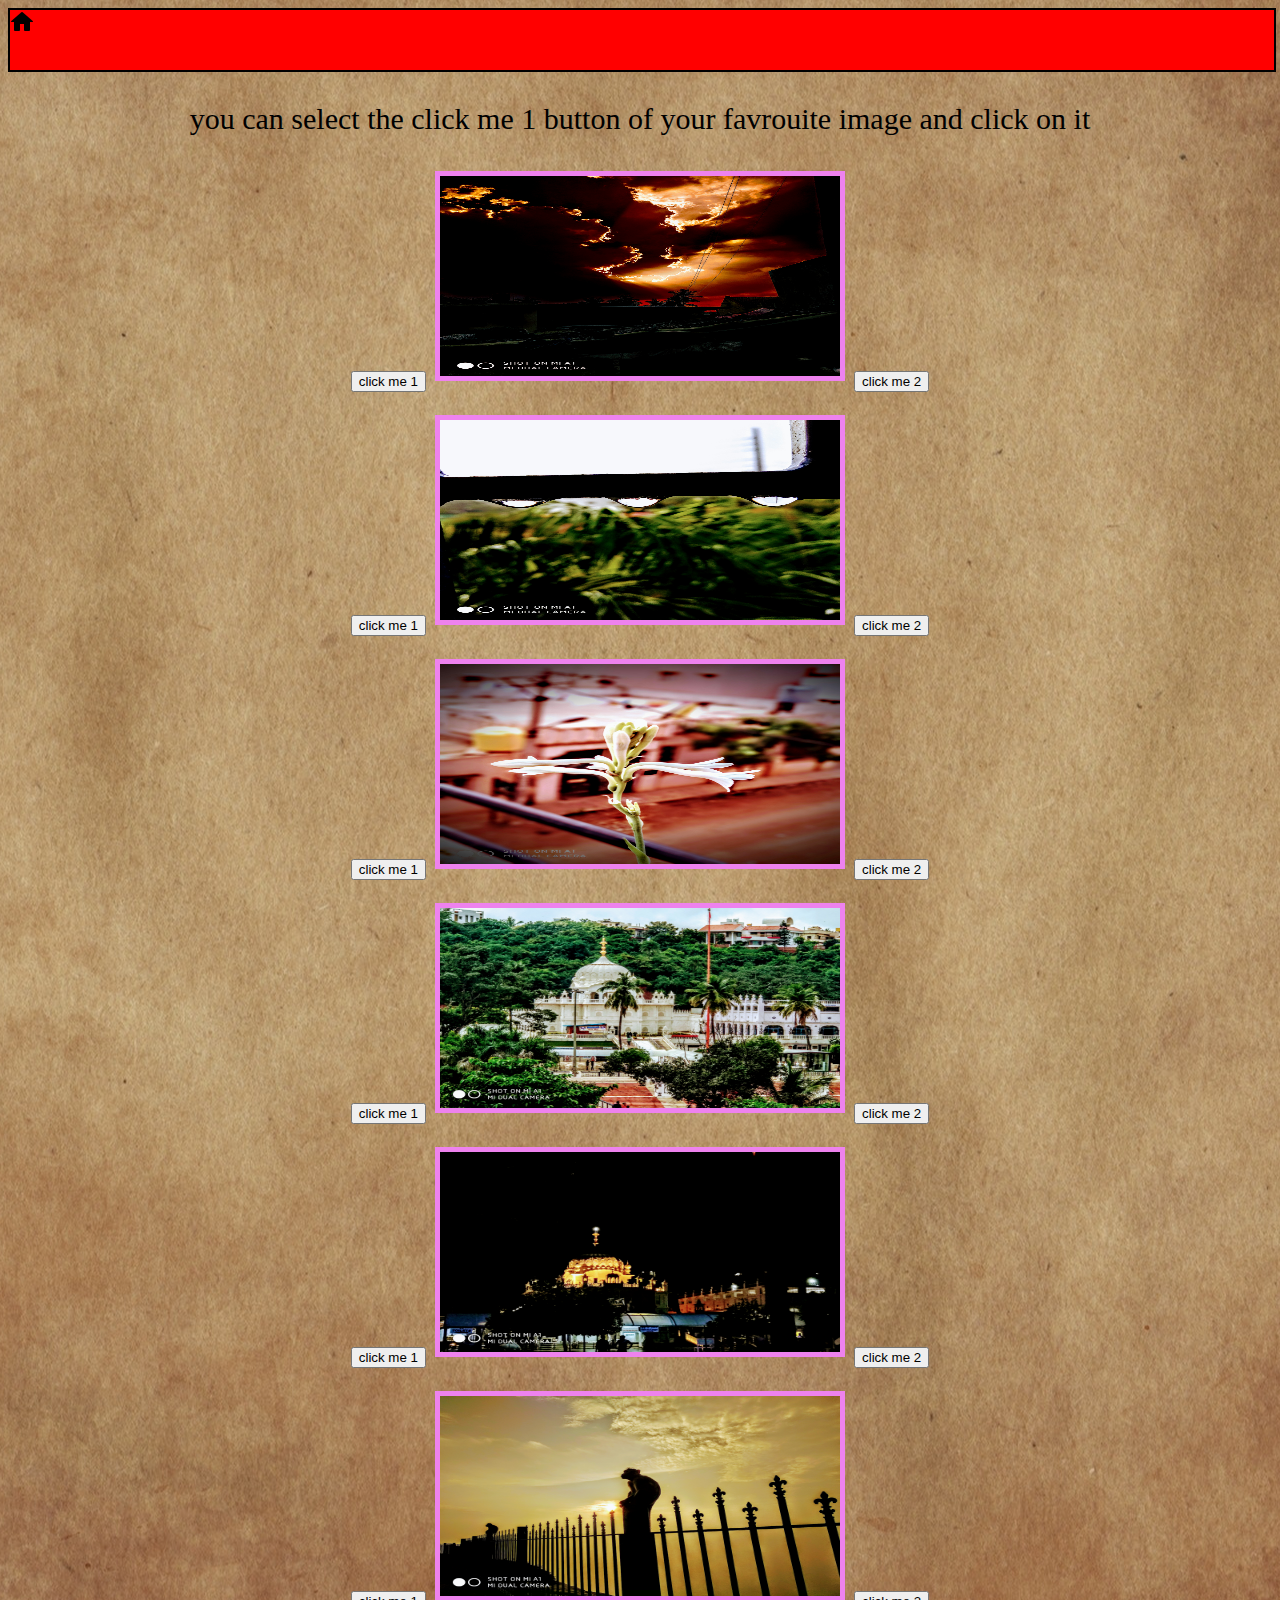
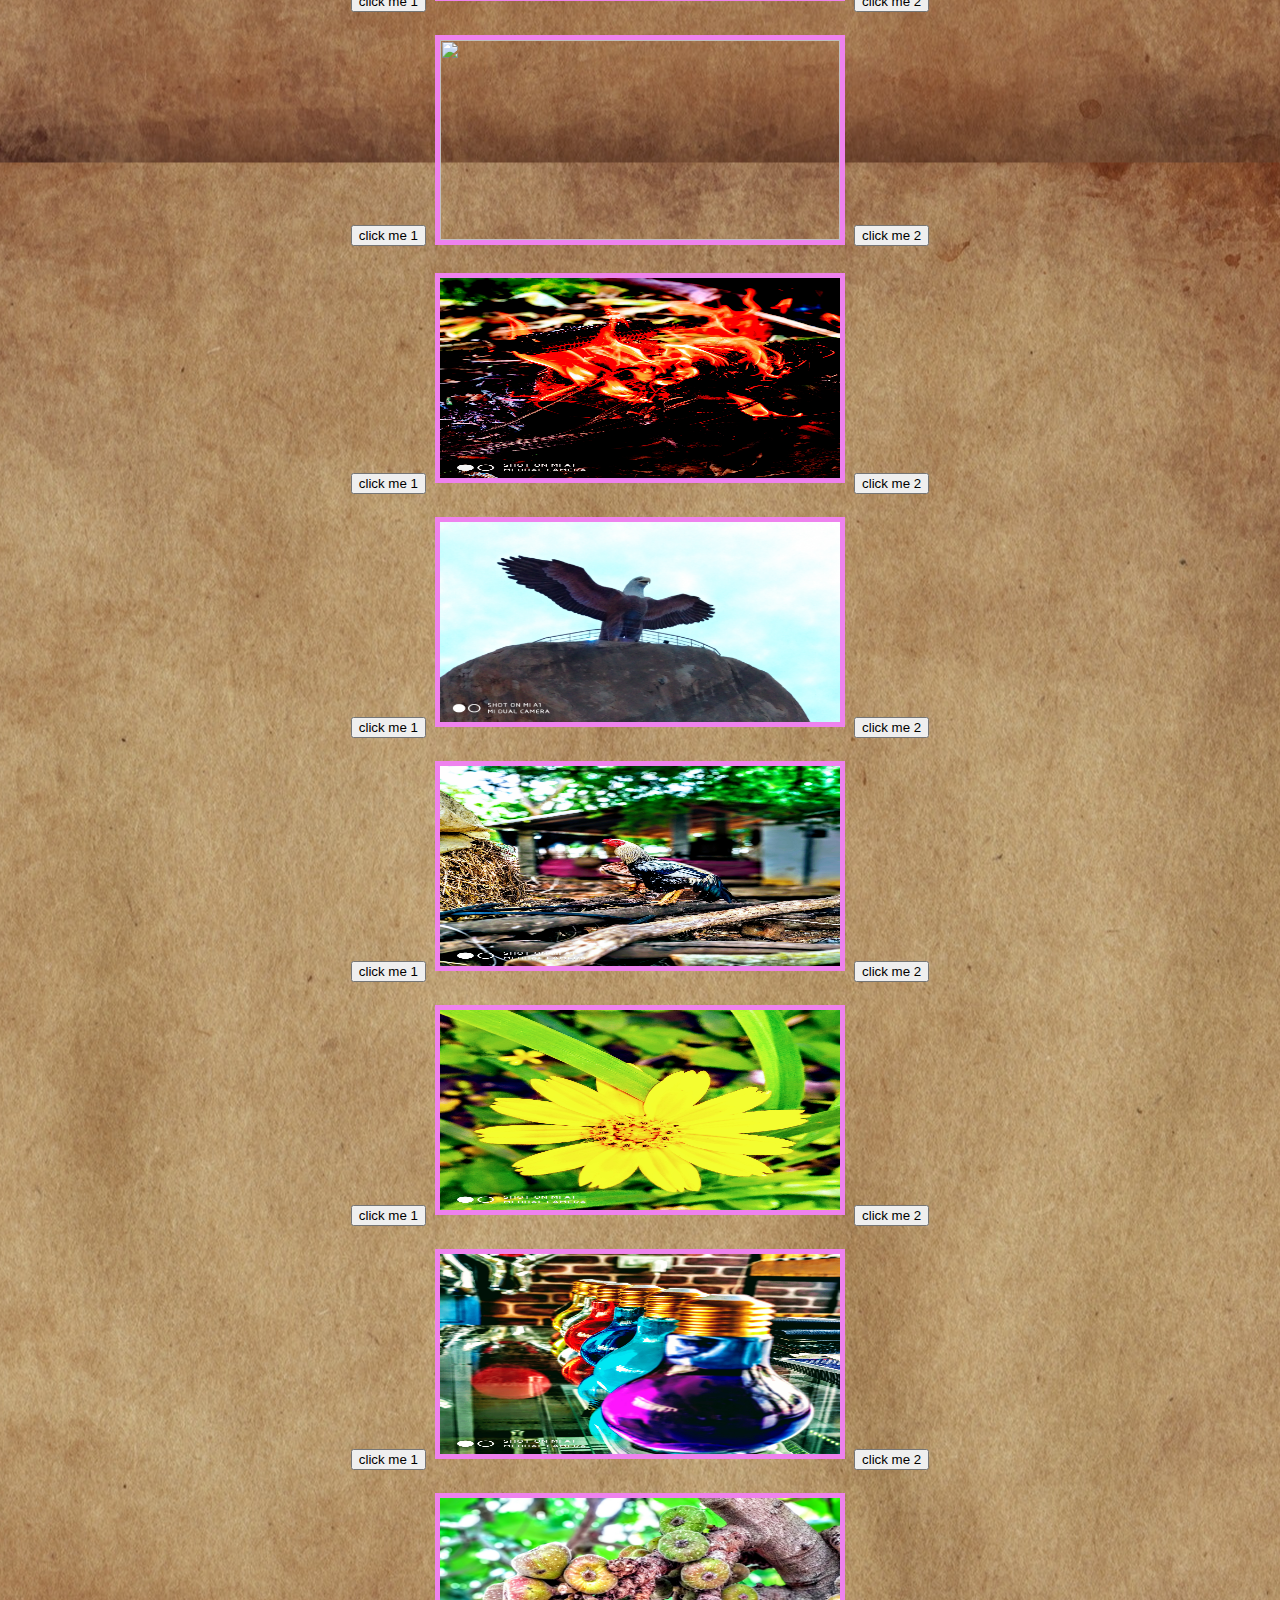
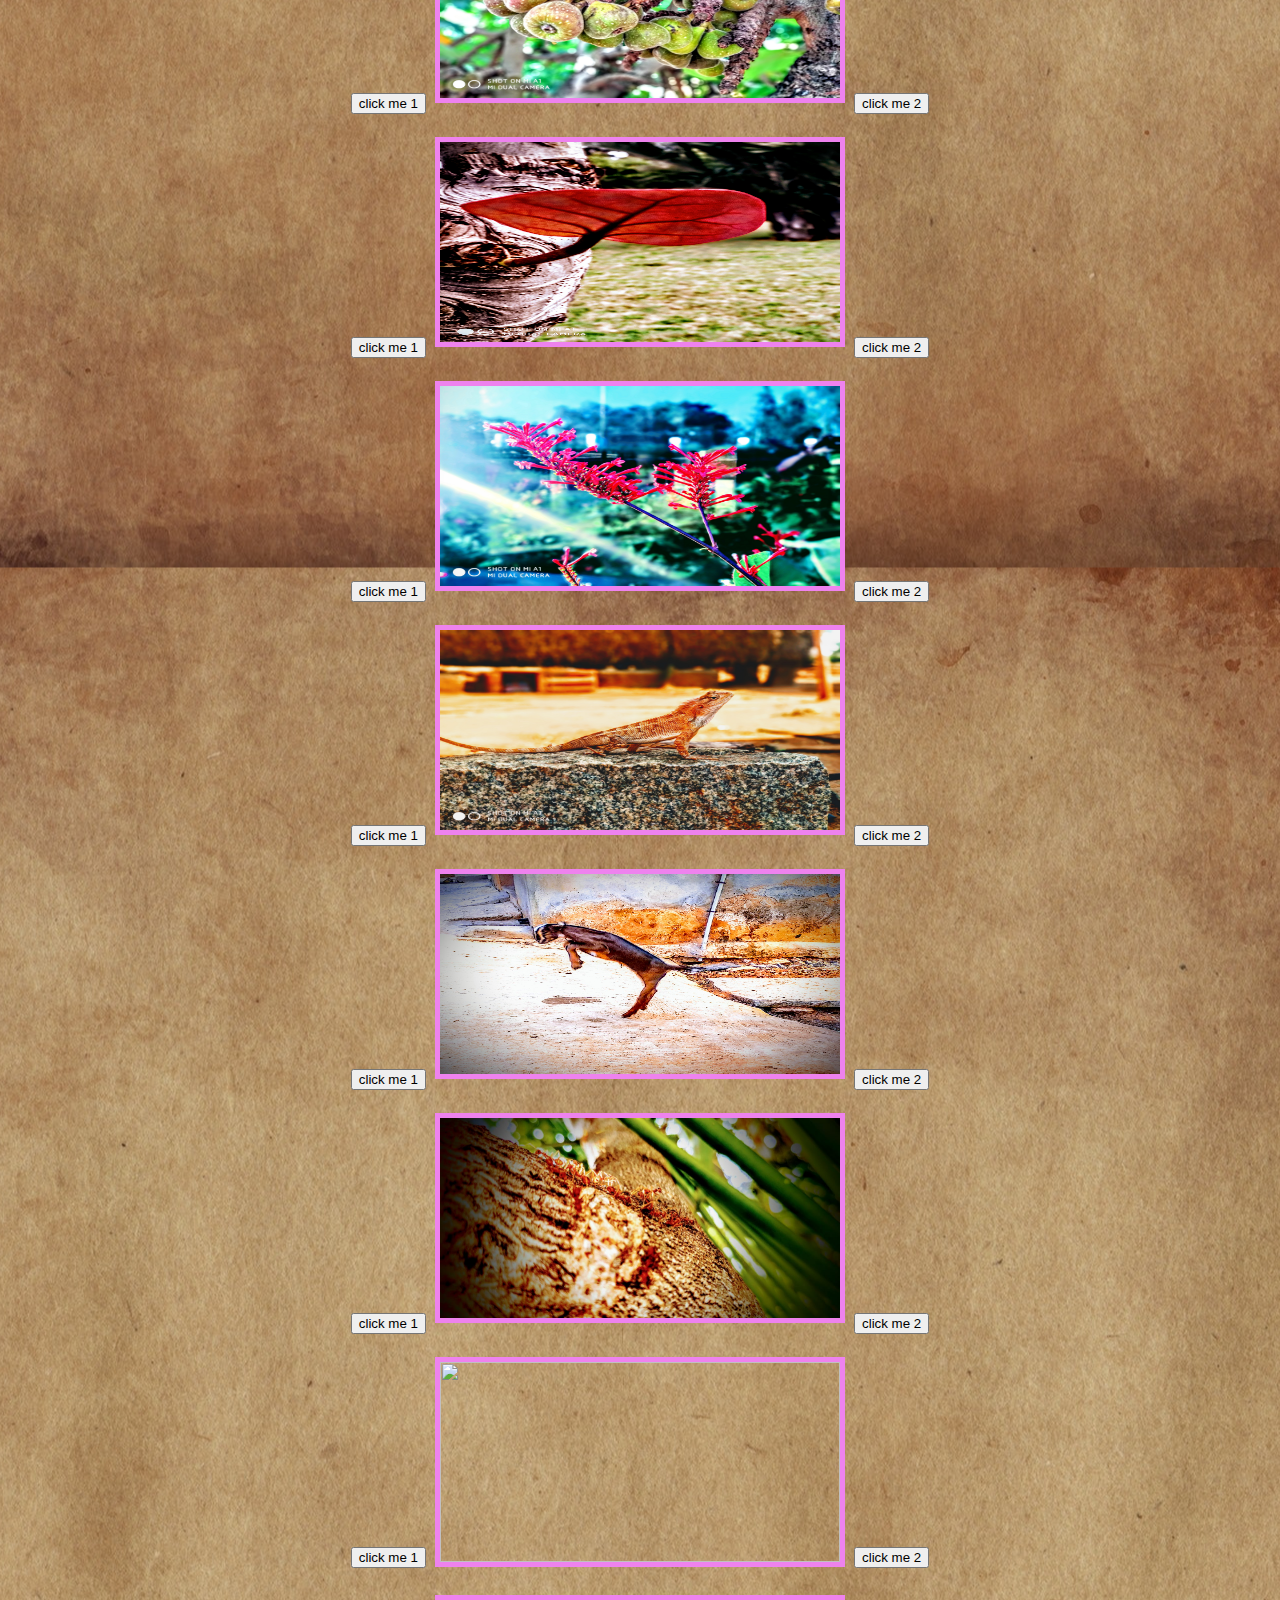
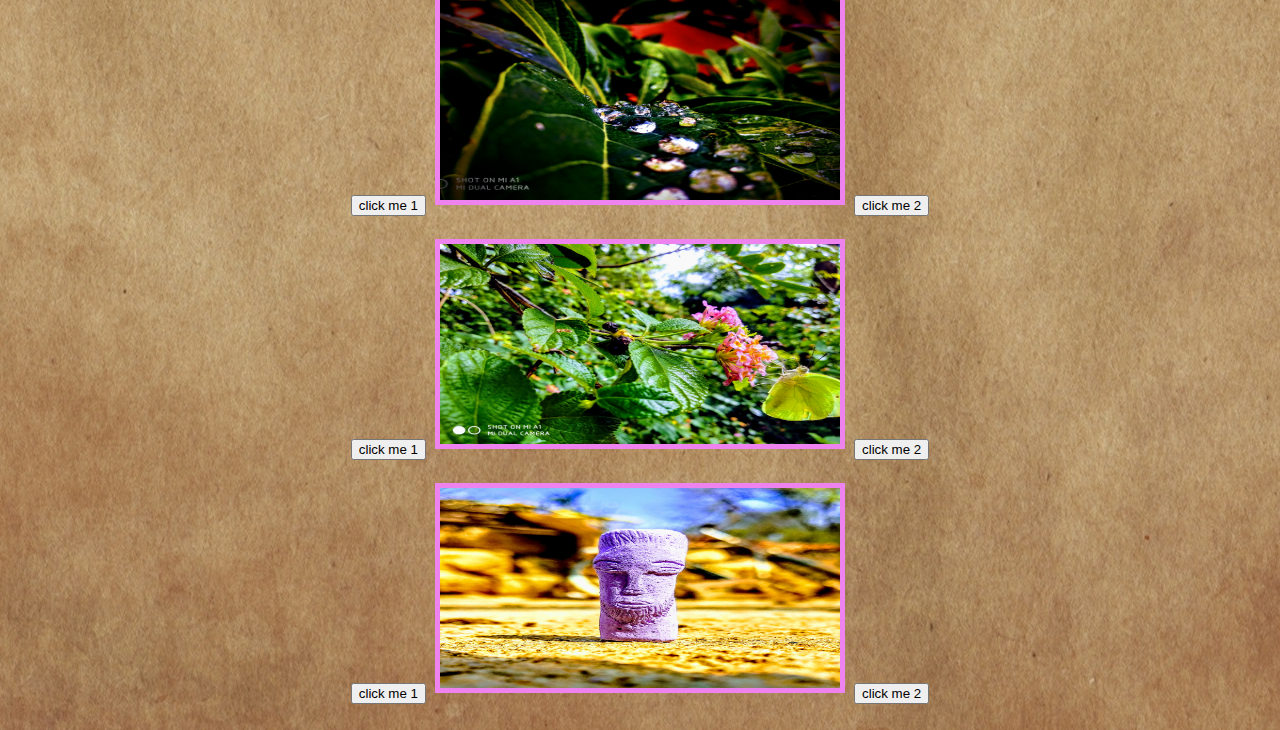
==== contact.html @ e1fb6b4d "first coomit" ====
<!DOCTYPE html>
<html lang="en" dir="ltr">

<head>
  <meta charset="utf-8">
  <link rel="stylesheet" href="style.css">

  <title>my website</title>
    <link rel="shortcut icon" type="image/jpg" href="images/iii.jpg">
   
</head>

<body>
  <div class="i">
      <a href="index.html"><img src="images/home.png" alt=""></a>
  </div>
    

  <div class="dix">
  <p class="para">you can select the click me 1 button of your favrouite image and click  on it </p>
  <button id="btn1">click me 1</button>
  <img id="img1" class="images" src="images/d.jpg" alt="">
  <button id="btn2">click me 2 </button>
  
  <br>
  <br>
  <button id="btn3">click me 1</button>
  <img  id="img2" class="images" src="images/6.jpg" alt="">
  <button id="btn4">click me 2</button>
  <br>
  <br>
  <button id="btn5">click me 1</button>
   <img id="img3" class="images" src="images/5.jpg" alt="">
  <button id="btn6">click me 2</button>
  <br>
  <br>
  <button id="btn7">click me 1</button>
  <img  id="img4" class="images" src="images/7.jpg" alt="">
  <button id="btn8">click me 2</button>
  <br>
  <br>
  <button id="btn9">click me 1</button>
   <img  id="img5"class="images" src="images/8.jpg" alt="">
  <button id="btn10">click me 2</button>
  <br>
  <br>
  <button id="btn11">click me 1</button>
  <img id="img6" class="images" src="images/9.jpg" alt="">
  <button id="btn12">click me 2</button>
  <br>
  <br>
  <button id="btn13">click me 1</button>
   <img id="img7" class="images" src="images/a.jpg" alt="">
  <button id="btn14">click me 2</button>
  <br>
  <br>
  <button id="btn15">click me 1</button>
  <img  id="img8"class="images" src="images/b.jpg" alt="">
  <button id="btn16">click me 2</button>
  <br>
  <br>
  <button id="btn17">click me 1</button>
  <img id="img9" class="images" src="images/c.jpg" alt="">
  <button id="btn18">click me 2</button>
  <br>
  <br>
  <button id="btn19">click me 1</button>
  <img  id="img10"class="images" src="images/e.jpg" alt="">
  <button id="btn20">click me 2</button>
  <br>
  <br>
  <button id="btn21">click me 1</button>
   <img  id="img11"class="images" src="images/flower.jpg" alt="">
  <button id="btn22">click me 2</button>
  <br>
  <br>
  <button id="btn23">click me 1</button>
  <img id="img12" class="images" src="images/g.jpg" alt="">
  <button id="btn24">click me 2</button>
  <br>
  <br>
  <button id="btn25">click me 1</button>
  <img id="img13" class="images" src="images/h.jpg" alt="">
  <button id="btn26">click me 2</button>
  <br>
  <br>
  <button id="btn27">click me 1</button>
  <img  id="img14"class="images" src="images/i.jpg" alt="">
  <button id="btn28">click me 2</button>
  <br>
  <br>
  <button id="btn29">click me 1</button>
  <img id="img15" class="images" src="images/j.jpg" alt="">
  <button id="btn30">click me 2</button>
  <br>
  <br>
  <button id="btn31">click me 1</button>
   <img  id="img16"class="images" src="images/l.jpg" alt="">
  <button id="btn32">click me 2</button>
  <br>
  <br>
  <button id="btn33">click me 1</button>
   <img  id="img17"class="images" src="images/n.jpg" alt="">
  <button id="btn34">click me 2</button>
  <br>
  <br>
  <button id="btn35">click me 1</button>
  <img  id="img17"class="images" src="images/q.jpg" alt="">
  <button id="btn36">click me 2</button>
  <br>
  <br>
  <button id="btn37">click me 1</button>
  <img  id="img18"class="images" src="images/r.jpg" alt="">
  <button id="btn38">click me 2</button>
  <br>
  <br>
  <button id="btn39">click me 1</button>
  <img id="img20" class="images" src="images/s.jpg" alt="">
  <button id="btn40">click me 2</button>
  <br>
  <br>
  <button id="btn41">click me 1</button>
  <img  id="img21"class="images" src="images/v.jpg" alt="">
  <button id="btn42">click me 2</button>
  <br>
  <br>
  <button id="btn43">click me 1</button>
  <img id="img22" class="images" src="images/x.jpg" alt="">
  <button id="btn44">click me 2</button>
  <br>
  <br>
  </div>
  
  
  
  
  
  
 
 
  
  
  
 
  
 
  
  
  
  
  
 
 
  
 
  
  
  
  
  
 
 
  
  
 
  
 
  
  
  
 
  
 
  
  
 
 
  
  
  
  
  

</body>
<script src="j/js.js"></script>
<script>
  $(document).ready(function() {
    $("#btn1").click(function() {
      $('#img1').fadeOut(5000);
      

      alert("wow thats great! now you can click on click me 2")
    

    });
    $("#btn2").click(function() {
      $('#img1').fadeIn(5000);

    });
    $("#btn3").click(function() {
      
      $('#img2').fadeOut(5000);
      alert("wow thats great! now you can click on click me 2")

    });
    $("#btn4").click(function() {
      $('#img2').fadeIn(5000);

    });
    $("#btn5").click(function() {
      
      $('#img3').fadeOut(5000);
      alert("wow thats great! now you can click on click me 2")

    });
    $("#btn6").click(function() {
      $('#img3').fadeIn(5000);

    });

    $("#btn7").click(function() {
      
      $('#img4').fadeOut(5000);
      alert("wow thats great! now you can click on click me 2")

    });
    $("#btn8").click(function() {
      $('#img4').fadeIn(5000);

    });

    $("#btn9").click(function() {
      
      $('#img5').fadeOut(5000);
      alert("wow thats great! now you can click on click me 2")

    });
    $("#btn10").click(function() {
      $('#img5').fadeIn(5000);

    });

    $("#btn11").click(function() {
      
      $('#img6').fadeOut(5000);
      alert("wow thats great! now you can click on click me 2")

    });
    $("#btn12").click(function() {
      $('#img6').fadeIn(5000);

    });

    $("#btn13").click(function() {
      
      $('#img7').fadeOut(5000);
      alert("wow thats great! now you can click on click me 2")

    });
    $("#btn14").click(function() {
      $('#img7').fadeIn(5000);

    });

    $("#btn15").click(function() {
      
      $('#img8').fadeOut(5000);
      alert("wow thats great! now you can click on click me 2")

    });
    $("#btn16").click(function() {
      $('#img8').fadeIn(5000);

    });

    $("#btn17").click(function() {
      
      $('#img9').fadeOut(5000);
      alert("wow thats great! now you can click on click me 2")

    });
    $("#btn18").click(function() {
      $('#img9').fadeIn(5000);

    });

    $("#btn19").click(function() {
      
      $('#img10').fadeOut(5000);
      alert("wow thats great! now you can click on click me 2")

    });
    $("#btn20").click(function() {
      $('#img10').fadeIn(5000);

    });

    $("#btn21").click(function() {
      
      $('#img11').fadeOut(5000);
      alert("wow thats great! now you can click on click me 2")

    });
    $("#btn22").click(function() {
      $('#img11').fadeIn(5000);

    });

    $("#btn23").click(function() {
      
      $('#img12').fadeOut(5000);
      alert("wow thats great! now you can click on click me 2")

    });
    $("#btn24").click(function() {
      $('#img12').fadeIn(5000);

    });

    $("#btn25").click(function() {
      
      $('#img13').fadeOut(5000);
      alert("wow thats great! now you can click on click me 2")

    });
    $("#btn26").click(function() {
      $('#img13').fadeIn(5000);

    });

    $("#btn27").click(function() {
      
      $('#img14').fadeOut(5000);
      alert("wow thats great! now you can click on click me 2")

    });
    $("#btn28").click(function() {
      $('#img14').fadeIn(5000);

    });

    $("#btn29").click(function() {
      
      $('#img15').fadeOut(5000);
      alert("wow thats great! now you can click on click me 2")

    });
    $("#btn30").click(function() {
      $('#img15').fadeIn(5000);

    });

    $("#btn31").click(function() {
      
      $('#img16').fadeOut(5000);
      alert("wow thats great! now you can click on click me 2")

    });
    $("#btn32").click(function() {
      $('#img16').fadeIn(5000);

    });

    $("#btn33").click(function() {
      
      $('#img17').fadeOut(5000);
      alert("wow thats great! now you can click on click me 2")

    });
    $("#btn34").click(function() {
      $('#img17').fadeIn(5000);

    });

    $("#btn35").click(function() {
      
      $('#img18').fadeOut(5000);
      alert("wow thats great! now you can click on click me 2")

    });
    $("#btn36").click(function() {
      $('#img18').fadeIn(5000);

    });
    $("#btn37").click(function() {
      
      $('#img19').fadeOut(5000);
      alert("wow thats great! now you can click on click me 2")

    });
    $("#btn38").click(function() {
      $('#img19').fadeIn(5000);

    });
    $("#btn39").click(function() {
      
      $('#img20').fadeOut(5000);
      alert("wow thats great! now you can click on click me 2")

    });
    $("#btn40").click(function() {
      $('#img20').fadeIn(5000);

    });
    $("#btn41").click(function() {
      
      $('#img21').fadeOut(5000);
      alert("wow thats great! now you can click on click me 2")

    });
    $("#btn42").click(function() {
      $('#img21').fadeIn(5000);

    });
    $("#btn43").click(function() {
      
      $('#img22').fadeOut(5000);
      alert("wow thats great! now you can click on click me 2")

    });
    $("#btn44").click(function() {
      $('#img22').fadeIn(5000);

    });
   

  });


</script>

</html>
---- style.css ----
.home {
background-color:white;
background-image: url("images/home.jpg");
background-position: center;



}


body {
  background-image: url("images/new2.jpg");
  background-position: center;
}
.ba {
  background-image: url("images/new.jpg");
  background-position: center;
}

.wa {
  background-image: url("images/new3.jpg");
  background-position: center;
  
}

.za {
  background-image: url("images/new3.jpg");
  background-position: center;
}




.my {
  width:100%;
  height:60px;
  background-color: red;
  display: flex;
  flex-wrap:wrap;
  z-index:1000;

}
.my ul {
  display: flex;
  flex-wrap: wrap;
  padding-left: 15px;
}
.my ul li {
  list-style: none;
  line-height: 40px;

}
.my ul li:hover {
  opacity: 0.5;
  color: black;

}

.my ul li a {
height: 100%;
display:block;
padding: 0px 80px;
text-decoration: none;
color: black;

}
.images {
  width: 200px;
  height: 200px;
  border: 2px solid greenyellow;
}
.i {
  height: 60px;
  width: 100%;
  background-color: red;
  border: 2px solid black;
}
.i:hover {
  opacity: 0.6;
}
video {
  padding: 0px 20px;
  width:300px;
  height:300px;

}
.f {
  height: 60px;
  width: 100%;

}
.ss {
  font-style: italic;
  font-size: 30px;
  color:navy;
}
.sw  {
  font-style: italic;
  font-size: 30px;
  color: navy;

}

.qq {
  font-style: italic;
  font-size: 30px;
  color: navy;

}
.yy {
  font-style: italic;
  font-size: 30px;
  color: navy;
}

.rrr {
  font-style: italic;
  font-size: 30px;
  color: navy;
}
.vvv {
  font-style: italic;
  font-size: 30px;
  color: navy;
}
.ddd {
  font-style: italic;
  font-size: 30px;
  color: navy;
}
.pp {
  font-style: italic;
  font-size: 30px;
  color: navy;
}
.iiii {
  font-style: italic;
  font-size: 30px;
  color: navy;
}
.oo {
  font-style: italic;
  font-size: 30px;
  color: navy;
}
.to {
  width: 400px;
  height: 400px;
  padding: 0 250px;

}
.ja {
  font-style: italic;
  font-size: 20px;
  color: black;
    padding: 0 250px;
}
.vi {
  font-style: italic;
  font-size: 40px;
  color:darkred;
  padding:10px 10px;
  text-align: center;

}
#img1{
  border:5px solid violet;
  margin: 5px;

  width: 400px;
  
}
#img2 {
  border:5px solid violet;
  margin: 5px;

  width: 400px;
}
#img3 {
  border:5px solid violet;
  margin: 5px;

  width: 400px;
}
#img4 {
  border:5px solid violet;
  margin: 5px;

  width: 400px;
}
#img5 {
  border:5px solid violet;
  margin: 5px;

  width: 400px;
}
#img6 {
  border:5px solid violet;
  margin: 5px;

  width: 400px;
}
#img7 {
  border:5px solid violet;
  margin: 5px;

  width: 400px;
}
#img8 {
  border:5px solid violet;
  margin: 5px;

  width: 400px;
}
#img9 {
  border:5px solid violet;
  margin: 5px;

  width: 400px;
}
#img10 {
  border:5px solid violet;
  margin: 5px;

  width: 400px;
}
#img11 {
  border:5px solid violet;
  margin: 5px;

  width: 400px;
}
#img12 {
  border:5px solid violet;
  margin: 5px;

  width: 400px;
}
#img13 {
  border:5px solid violet;
  margin: 5px;

  width: 400px;
}
#img14 {
  border:5px solid violet;
  margin: 5px;

  width: 400px;
}
#img15 {
  border:5px solid violet;
  margin: 5px;

  width: 400px;
}
#img16 {
  border:5px solid violet;
  margin: 5px;

  width: 400px;
}
#img17 {
  border:5px solid violet;
  margin: 5px;

  width: 400px;
}
#img18 {
  border:5px solid violet;
  margin: 5px;

  width: 400px;
}
#img19 {
  border:5px solid violet;
  margin: 5px;

  width: 400px;
}
#img20 {
  border:5px solid violet;
  margin: 5px;

  width: 400px;
}
#img21 {
  border:5px solid violet;
  margin: 5px;

  width: 400px;
}

#img22 {
  border:5px solid violet;
  margin: 5px;

  width: 400px;
}
.para {
  font:bold;
  font-size:30px;
  color:black;
  text-align: center;
}
.dix {
  text-align: center;
  display: block;
}
.to {
  border:5px solid blue;
  

  margin: 10px;

  padding: 0px 0px;
  text-align: center;
  display: block;
  margin-left: auto;
  margin-right: auto;
  width: 50%;


}
#dss {
  text-align: center;
  display: block;

}
.gra {
  font:bold;
  font-size:30px;
  color:black;
  text-align: center;

}
.top {
  
  padding: 0px 0px;
  text-align: center;
  display: block;
  margin-left: auto;
  margin-right: auto;
  width: 30%;


}
.ask {
  
  padding: 0px 0px;
  text-align: center;
  display: block;
  margin-left: auto;
  margin-right: auto;
  width: 30%;


}
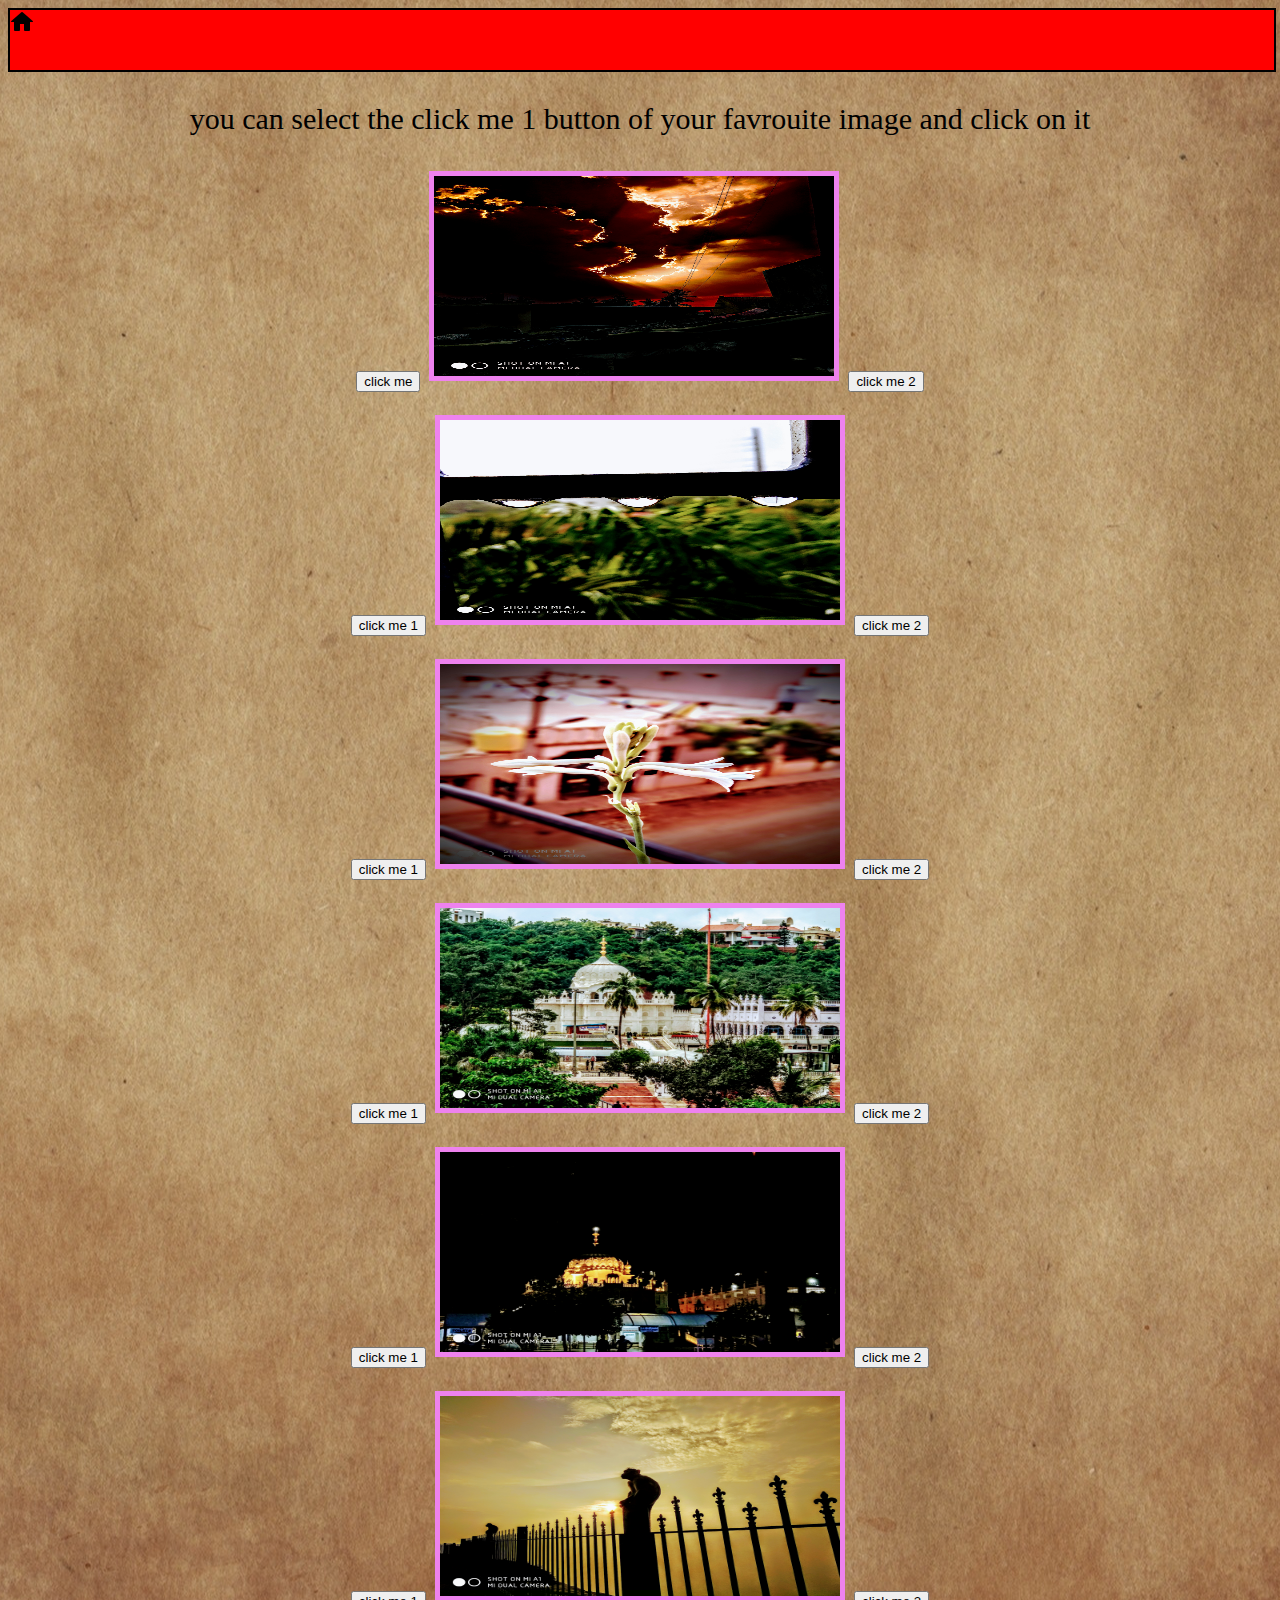
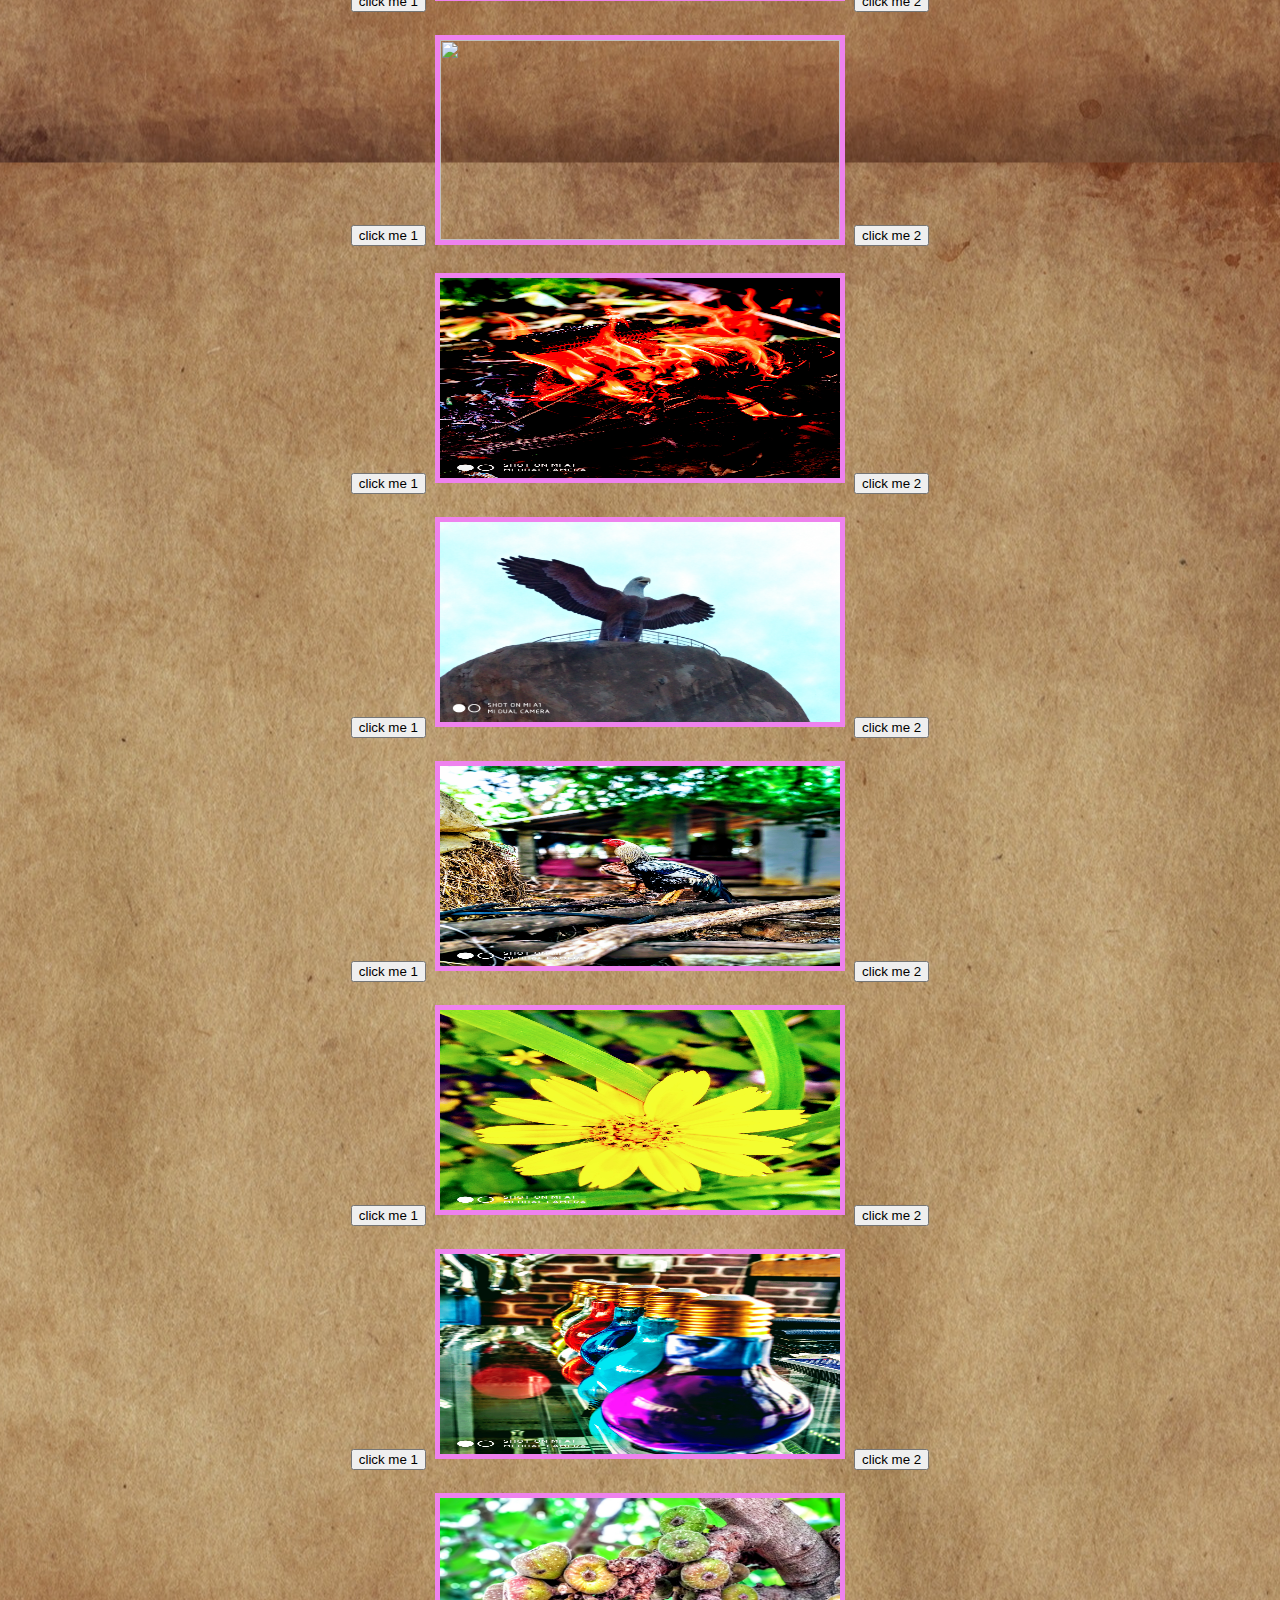
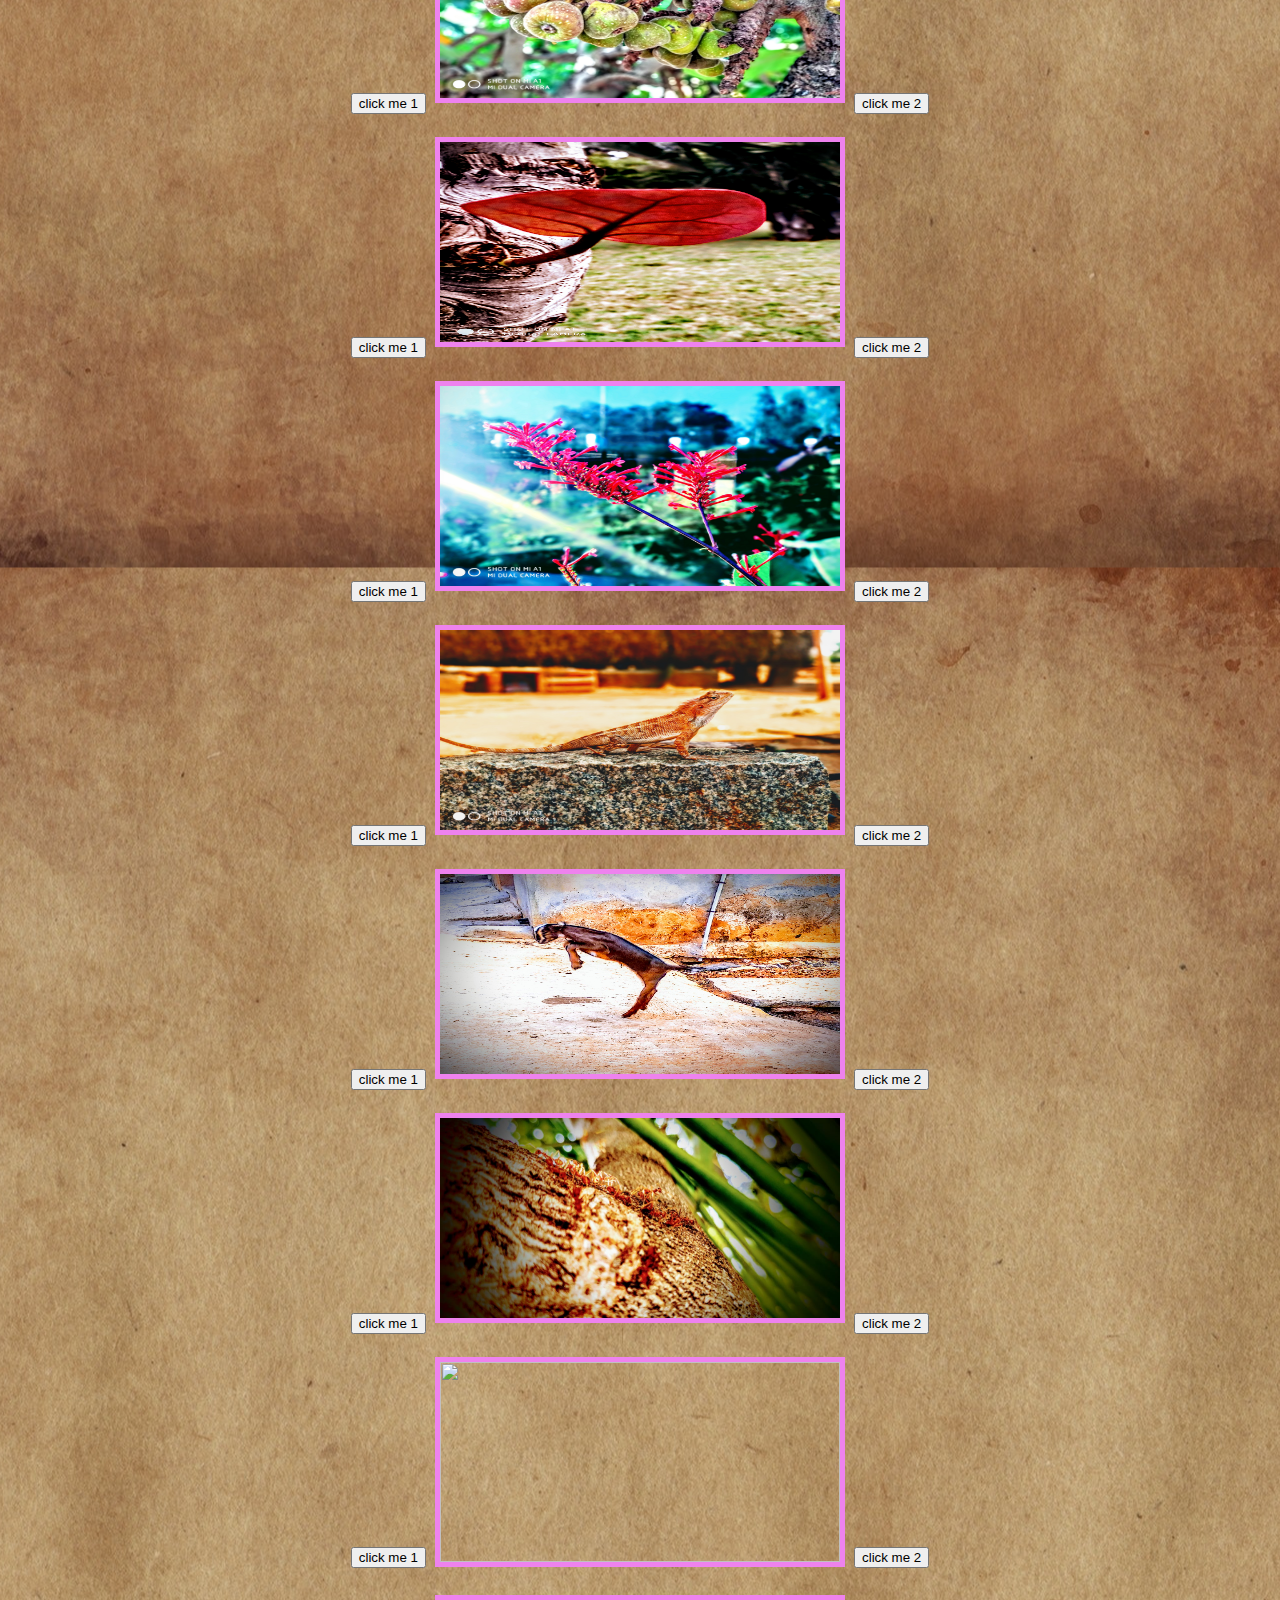
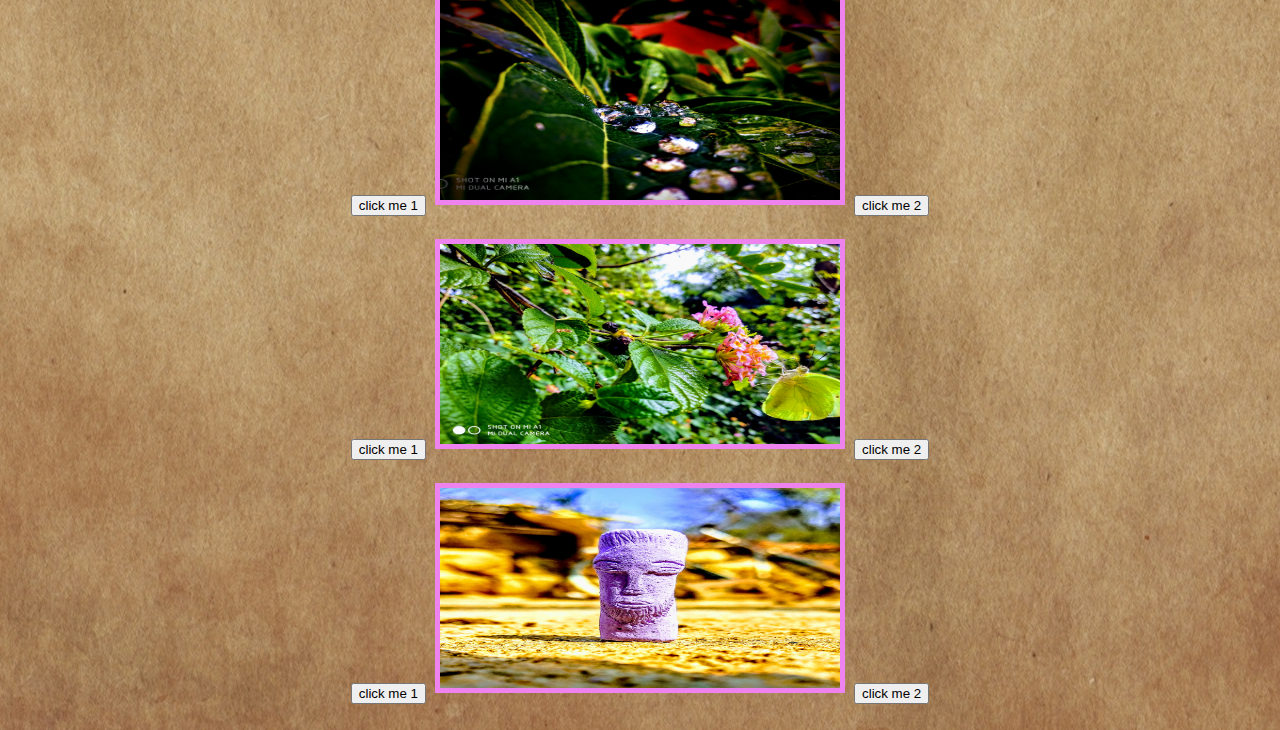
==== commit 2a421e7e: "Update contact.html" ====
--- a/contact.html
+++ b/contact.html
@@ -18,7 +18,7 @@
 
   <div class="dix">
   <p class="para">you can select the click me 1 button of your favrouite image and click  on it </p>
-  <button id="btn1">click me 1</button>
+  <button id="btn1">click me </button>
   <img id="img1" class="images" src="images/d.jpg" alt="">
   <button id="btn2">click me 2 </button>
   
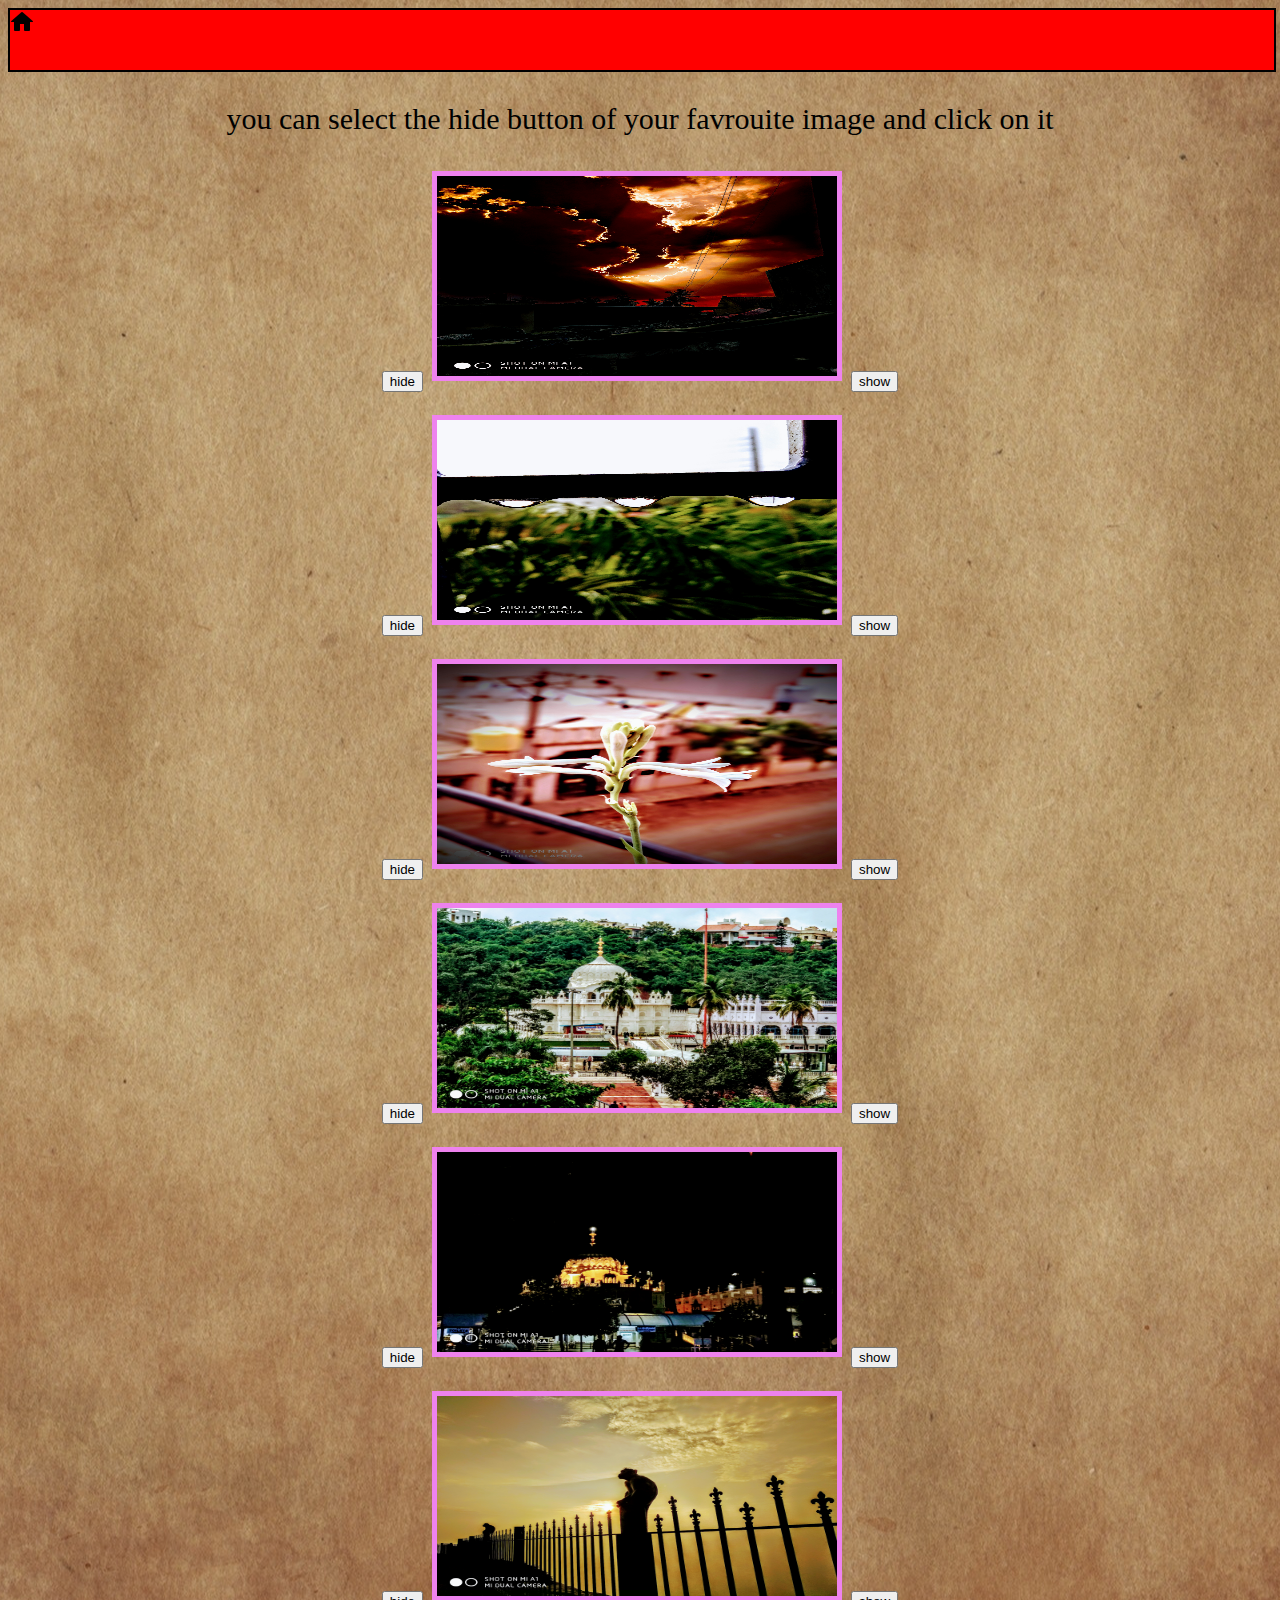
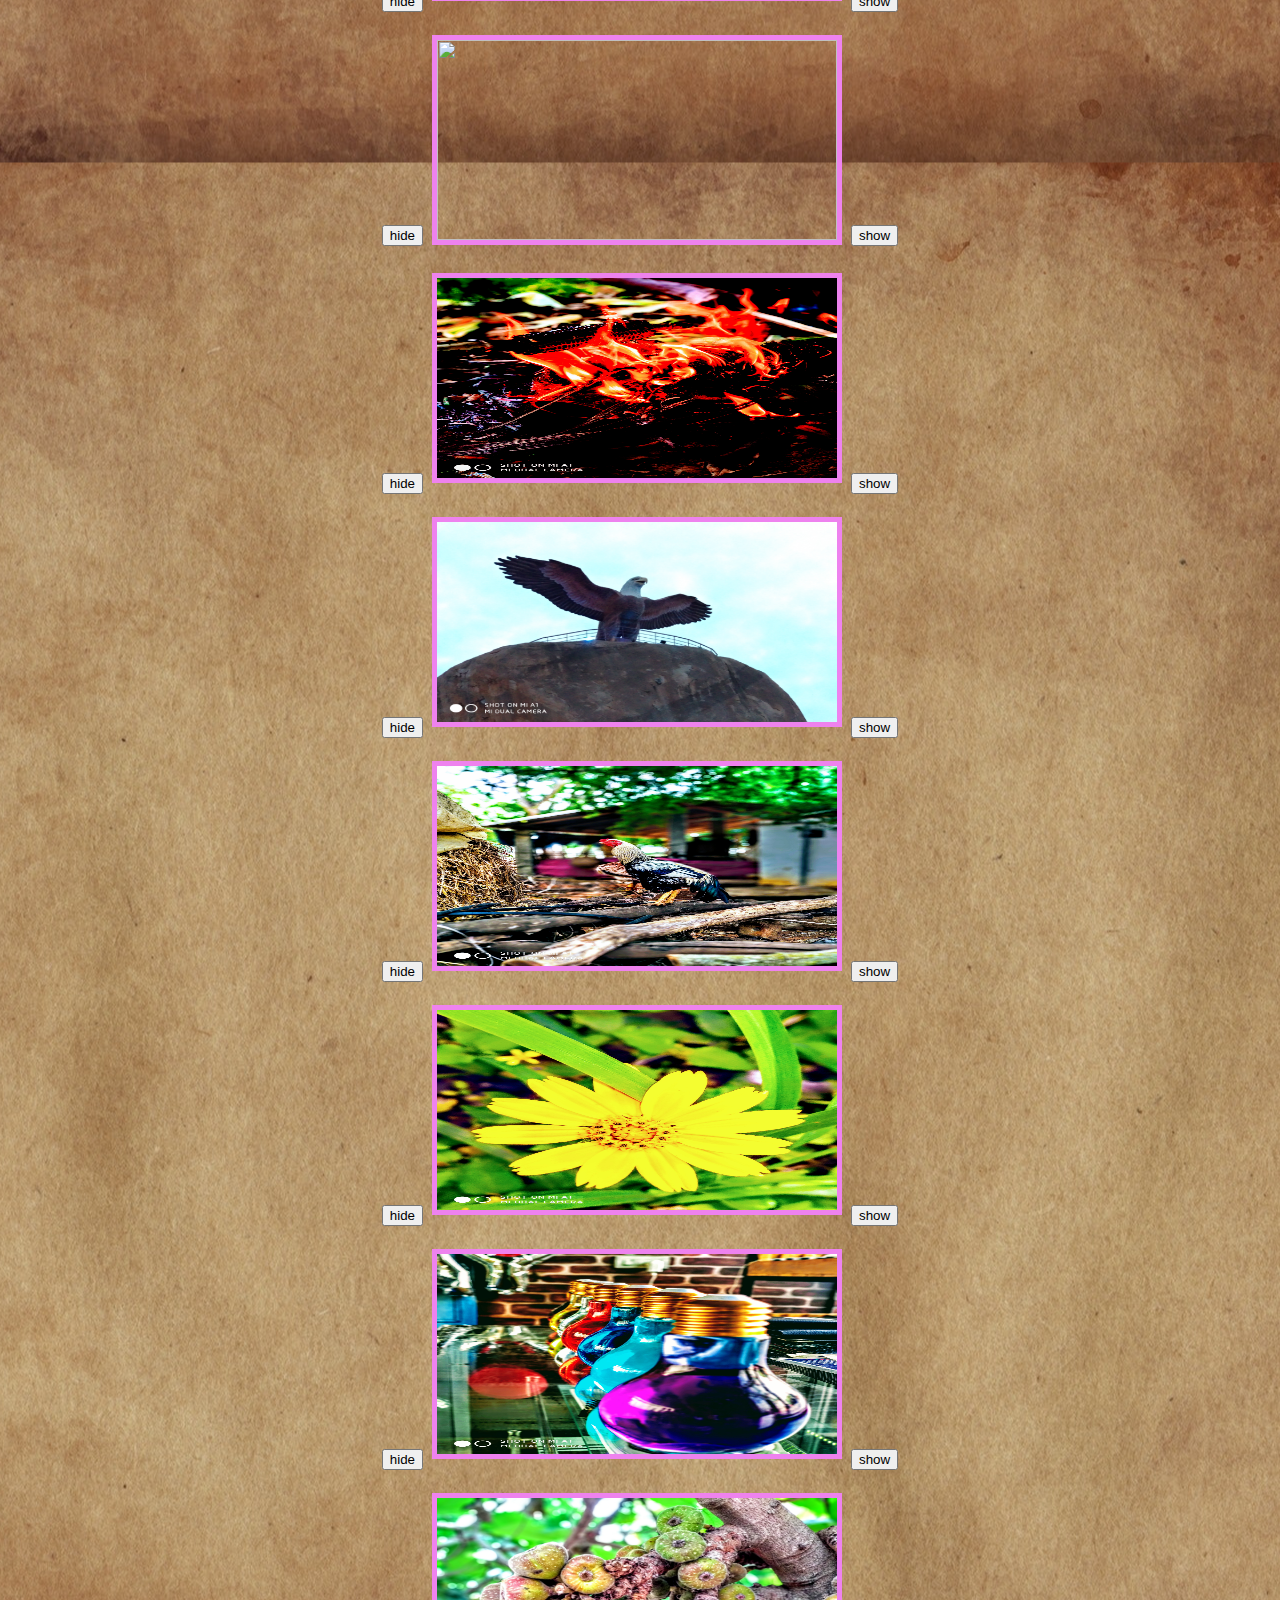
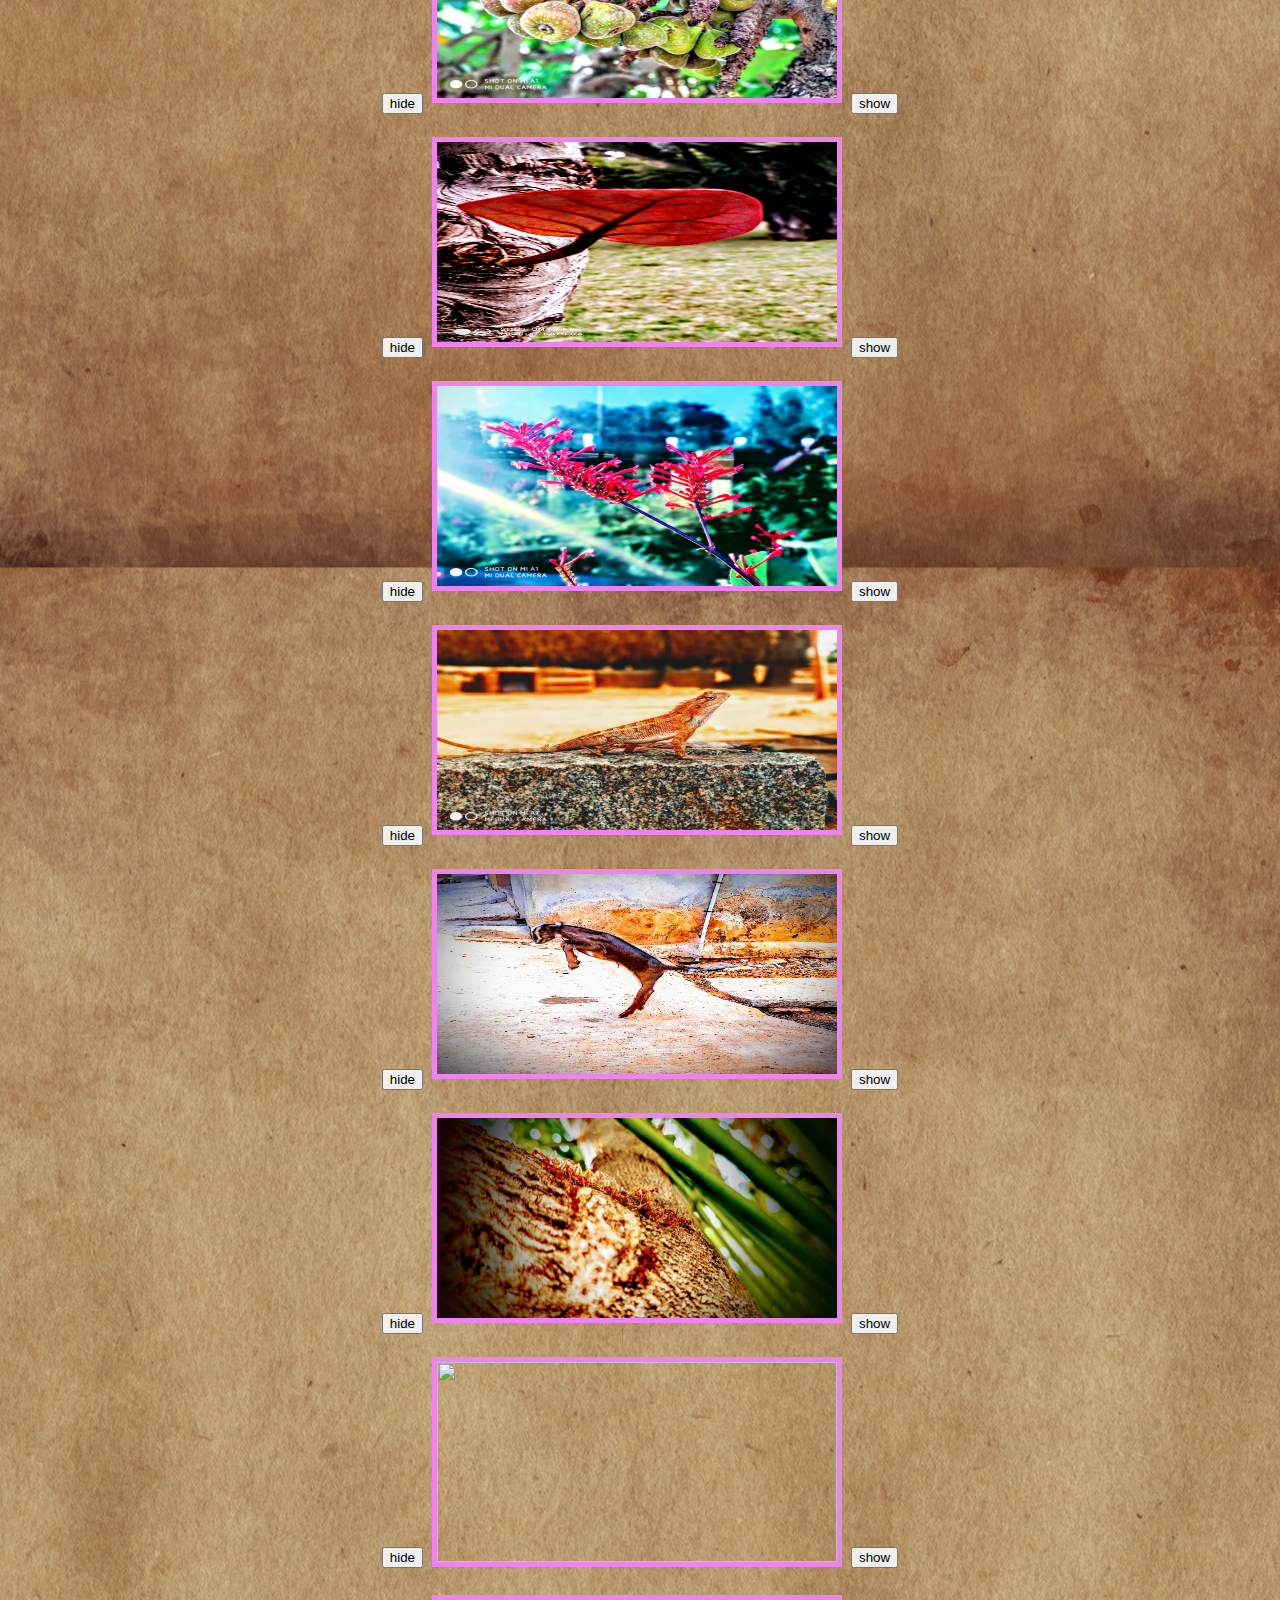
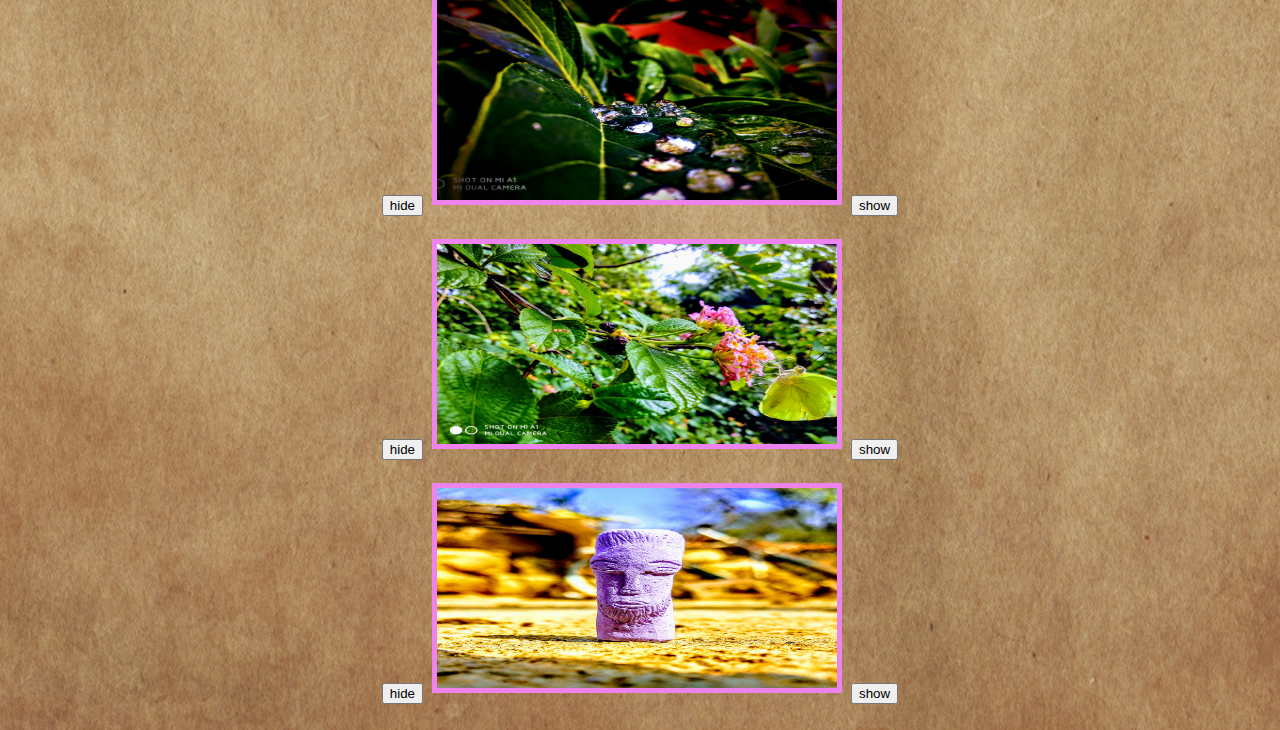
==== commit 96881f4d: "Update contact.html" ====
--- a/contact.html
+++ b/contact.html
@@ -17,116 +17,116 @@
     
 
   <div class="dix">
-  <p class="para">you can select the click me 1 button of your favrouite image and click  on it </p>
-  <button id="btn1">click me </button>
+  <p class="para">you can select the hide button of your favrouite image and click  on it </p>
+  <button id="btn1">hide </button>
   <img id="img1" class="images" src="images/d.jpg" alt="">
-  <button id="btn2">click me 2 </button>
-  
-  <br>
-  <br>
-  <button id="btn3">click me 1</button>
+  <button id="btn2">show </button>
+  
+  <br>
+  <br>
+  <button id="btn3">hide </button>
   <img  id="img2" class="images" src="images/6.jpg" alt="">
-  <button id="btn4">click me 2</button>
-  <br>
-  <br>
-  <button id="btn5">click me 1</button>
+  <button id="btn4">show</button>
+  <br>
+  <br>
+  <button id="btn5">hide</button>
    <img id="img3" class="images" src="images/5.jpg" alt="">
-  <button id="btn6">click me 2</button>
-  <br>
-  <br>
-  <button id="btn7">click me 1</button>
+  <button id="btn6">show</button>
+  <br>
+  <br>
+  <button id="btn7">hide</button>
   <img  id="img4" class="images" src="images/7.jpg" alt="">
-  <button id="btn8">click me 2</button>
-  <br>
-  <br>
-  <button id="btn9">click me 1</button>
+  <button id="btn8">show</button>
+  <br>
+  <br>
+  <button id="btn9">hide</button>
    <img  id="img5"class="images" src="images/8.jpg" alt="">
-  <button id="btn10">click me 2</button>
-  <br>
-  <br>
-  <button id="btn11">click me 1</button>
+  <button id="btn10">show</button>
+  <br>
+  <br>
+  <button id="btn11">hide</button>
   <img id="img6" class="images" src="images/9.jpg" alt="">
-  <button id="btn12">click me 2</button>
-  <br>
-  <br>
-  <button id="btn13">click me 1</button>
+  <button id="btn12">show</button>
+  <br>
+  <br>
+  <button id="btn13">hide</button>
    <img id="img7" class="images" src="images/a.jpg" alt="">
-  <button id="btn14">click me 2</button>
-  <br>
-  <br>
-  <button id="btn15">click me 1</button>
+  <button id="btn14">show</button>
+  <br>
+  <br>
+  <button id="btn15">hide</button>
   <img  id="img8"class="images" src="images/b.jpg" alt="">
-  <button id="btn16">click me 2</button>
-  <br>
-  <br>
-  <button id="btn17">click me 1</button>
+  <button id="btn16">show</button>
+  <br>
+  <br>
+  <button id="btn17">hide</button>
   <img id="img9" class="images" src="images/c.jpg" alt="">
-  <button id="btn18">click me 2</button>
-  <br>
-  <br>
-  <button id="btn19">click me 1</button>
+  <button id="btn18">show</button>
+  <br>
+  <br>
+  <button id="btn19">hide</button>
   <img  id="img10"class="images" src="images/e.jpg" alt="">
-  <button id="btn20">click me 2</button>
-  <br>
-  <br>
-  <button id="btn21">click me 1</button>
+  <button id="btn20">show</button>
+  <br>
+  <br>
+  <button id="btn21">hide</button>
    <img  id="img11"class="images" src="images/flower.jpg" alt="">
-  <button id="btn22">click me 2</button>
-  <br>
-  <br>
-  <button id="btn23">click me 1</button>
+  <button id="btn22">show</button>
+  <br>
+  <br>
+  <button id="btn23">hide</button>
   <img id="img12" class="images" src="images/g.jpg" alt="">
-  <button id="btn24">click me 2</button>
-  <br>
-  <br>
-  <button id="btn25">click me 1</button>
+  <button id="btn24">show</button>
+  <br>
+  <br>
+  <button id="btn25">hide</button>
   <img id="img13" class="images" src="images/h.jpg" alt="">
-  <button id="btn26">click me 2</button>
-  <br>
-  <br>
-  <button id="btn27">click me 1</button>
+  <button id="btn26">show</button>
+  <br>
+  <br>
+  <button id="btn27">hide</button>
   <img  id="img14"class="images" src="images/i.jpg" alt="">
-  <button id="btn28">click me 2</button>
-  <br>
-  <br>
-  <button id="btn29">click me 1</button>
+  <button id="btn28">show</button>
+  <br>
+  <br>
+  <button id="btn29">hide</button>
   <img id="img15" class="images" src="images/j.jpg" alt="">
-  <button id="btn30">click me 2</button>
-  <br>
-  <br>
-  <button id="btn31">click me 1</button>
+  <button id="btn30">show</button>
+  <br>
+  <br>
+  <button id="btn31">hide</button>
    <img  id="img16"class="images" src="images/l.jpg" alt="">
-  <button id="btn32">click me 2</button>
-  <br>
-  <br>
-  <button id="btn33">click me 1</button>
+  <button id="btn32">show</button>
+  <br>
+  <br>
+  <button id="btn33">hide</button>
    <img  id="img17"class="images" src="images/n.jpg" alt="">
-  <button id="btn34">click me 2</button>
-  <br>
-  <br>
-  <button id="btn35">click me 1</button>
+  <button id="btn34">show</button>
+  <br>
+  <br>
+  <button id="btn35">hide</button>
   <img  id="img17"class="images" src="images/q.jpg" alt="">
-  <button id="btn36">click me 2</button>
-  <br>
-  <br>
-  <button id="btn37">click me 1</button>
+  <button id="btn36">show</button>
+  <br>
+  <br>
+  <button id="btn37">hide</button>
   <img  id="img18"class="images" src="images/r.jpg" alt="">
-  <button id="btn38">click me 2</button>
-  <br>
-  <br>
-  <button id="btn39">click me 1</button>
+  <button id="btn38">show</button>
+  <br>
+  <br>
+  <button id="btn39">hide</button>
   <img id="img20" class="images" src="images/s.jpg" alt="">
-  <button id="btn40">click me 2</button>
-  <br>
-  <br>
-  <button id="btn41">click me 1</button>
+  <button id="btn40">show</button>
+  <br>
+  <br>
+  <button id="btn41">hide</button>
   <img  id="img21"class="images" src="images/v.jpg" alt="">
-  <button id="btn42">click me 2</button>
-  <br>
-  <br>
-  <button id="btn43">click me 1</button>
+  <button id="btn42">show</button>
+  <br>
+  <br>
+  <button id="btn43">hide</button>
   <img id="img22" class="images" src="images/x.jpg" alt="">
-  <button id="btn44">click me 2</button>
+  <button id="btn44">show</button>
   <br>
   <br>
   </div>
@@ -189,7 +189,7 @@
       $('#img1').fadeOut(5000);
       
 
-      alert("wow thats great! now you can click on click me 2")
+      alert("wow thats great! now you can click on show")
     
 
     });
@@ -200,7 +200,7 @@
     $("#btn3").click(function() {
       
       $('#img2').fadeOut(5000);
-      alert("wow thats great! now you can click on click me 2")
+      alert("wow thats great! now you can click on show")
 
     });
     $("#btn4").click(function() {
@@ -210,7 +210,7 @@
     $("#btn5").click(function() {
       
       $('#img3').fadeOut(5000);
-      alert("wow thats great! now you can click on click me 2")
+      alert("wow thats great! now you can click on show")
 
     });
     $("#btn6").click(function() {
@@ -221,7 +221,7 @@
     $("#btn7").click(function() {
       
       $('#img4').fadeOut(5000);
-      alert("wow thats great! now you can click on click me 2")
+      alert("wow thats great! now you can click on show")
 
     });
     $("#btn8").click(function() {
@@ -232,7 +232,7 @@
     $("#btn9").click(function() {
       
       $('#img5').fadeOut(5000);
-      alert("wow thats great! now you can click on click me 2")
+      alert("wow thats great! now you can click on show")
 
     });
     $("#btn10").click(function() {
@@ -243,7 +243,7 @@
     $("#btn11").click(function() {
       
       $('#img6').fadeOut(5000);
-      alert("wow thats great! now you can click on click me 2")
+      alert("wow thats great! now you can click on show")
 
     });
     $("#btn12").click(function() {
@@ -254,7 +254,7 @@
     $("#btn13").click(function() {
       
       $('#img7').fadeOut(5000);
-      alert("wow thats great! now you can click on click me 2")
+      alert("wow thats great! now you can click on show")
 
     });
     $("#btn14").click(function() {
@@ -265,7 +265,7 @@
     $("#btn15").click(function() {
       
       $('#img8').fadeOut(5000);
-      alert("wow thats great! now you can click on click me 2")
+      alert("wow thats great! now you can click on show")
 
     });
     $("#btn16").click(function() {
@@ -276,7 +276,7 @@
     $("#btn17").click(function() {
       
       $('#img9').fadeOut(5000);
-      alert("wow thats great! now you can click on click me 2")
+      alert("wow thats great! now you can click on show")
 
     });
     $("#btn18").click(function() {
@@ -287,7 +287,7 @@
     $("#btn19").click(function() {
       
       $('#img10').fadeOut(5000);
-      alert("wow thats great! now you can click on click me 2")
+      alert("wow thats great! now you can click on show")
 
     });
     $("#btn20").click(function() {
@@ -298,7 +298,7 @@
     $("#btn21").click(function() {
       
       $('#img11').fadeOut(5000);
-      alert("wow thats great! now you can click on click me 2")
+      alert("wow thats great! now you can click on show")
 
     });
     $("#btn22").click(function() {
@@ -309,7 +309,7 @@
     $("#btn23").click(function() {
       
       $('#img12').fadeOut(5000);
-      alert("wow thats great! now you can click on click me 2")
+      alert("wow thats great! now you can click on show")
 
     });
     $("#btn24").click(function() {
@@ -320,7 +320,7 @@
     $("#btn25").click(function() {
       
       $('#img13').fadeOut(5000);
-      alert("wow thats great! now you can click on click me 2")
+      alert("wow thats great! now you can click on show")
 
     });
     $("#btn26").click(function() {
@@ -331,7 +331,7 @@
     $("#btn27").click(function() {
       
       $('#img14').fadeOut(5000);
-      alert("wow thats great! now you can click on click me 2")
+      alert("wow thats great! now you can click on show")
 
     });
     $("#btn28").click(function() {
@@ -342,7 +342,7 @@
     $("#btn29").click(function() {
       
       $('#img15').fadeOut(5000);
-      alert("wow thats great! now you can click on click me 2")
+      alert("wow thats great! now you can click on show")
 
     });
     $("#btn30").click(function() {
@@ -353,7 +353,7 @@
     $("#btn31").click(function() {
       
       $('#img16').fadeOut(5000);
-      alert("wow thats great! now you can click on click me 2")
+      alert("wow thats great! now you can click on show")
 
     });
     $("#btn32").click(function() {
@@ -364,7 +364,7 @@
     $("#btn33").click(function() {
       
       $('#img17').fadeOut(5000);
-      alert("wow thats great! now you can click on click me 2")
+      alert("wow thats great! now you can click on show")
 
     });
     $("#btn34").click(function() {
@@ -375,7 +375,7 @@
     $("#btn35").click(function() {
       
       $('#img18').fadeOut(5000);
-      alert("wow thats great! now you can click on click me 2")
+      alert("wow thats great! now you can click on show")
 
     });
     $("#btn36").click(function() {
@@ -385,7 +385,7 @@
     $("#btn37").click(function() {
       
       $('#img19').fadeOut(5000);
-      alert("wow thats great! now you can click on click me 2")
+      alert("wow thats great! now you can click on show")
 
     });
     $("#btn38").click(function() {
@@ -395,7 +395,7 @@
     $("#btn39").click(function() {
       
       $('#img20').fadeOut(5000);
-      alert("wow thats great! now you can click on click me 2")
+      alert("wow thats great! now you can click on show")
 
     });
     $("#btn40").click(function() {
@@ -405,7 +405,7 @@
     $("#btn41").click(function() {
       
       $('#img21').fadeOut(5000);
-      alert("wow thats great! now you can click on click me 2")
+      alert("wow thats great! now you can click on show")
 
     });
     $("#btn42").click(function() {
@@ -415,7 +415,7 @@
     $("#btn43").click(function() {
       
       $('#img22').fadeOut(5000);
-      alert("wow thats great! now you can click on click me 2")
+      alert("wow thats great! now you can click on show")
 
     });
     $("#btn44").click(function() {
